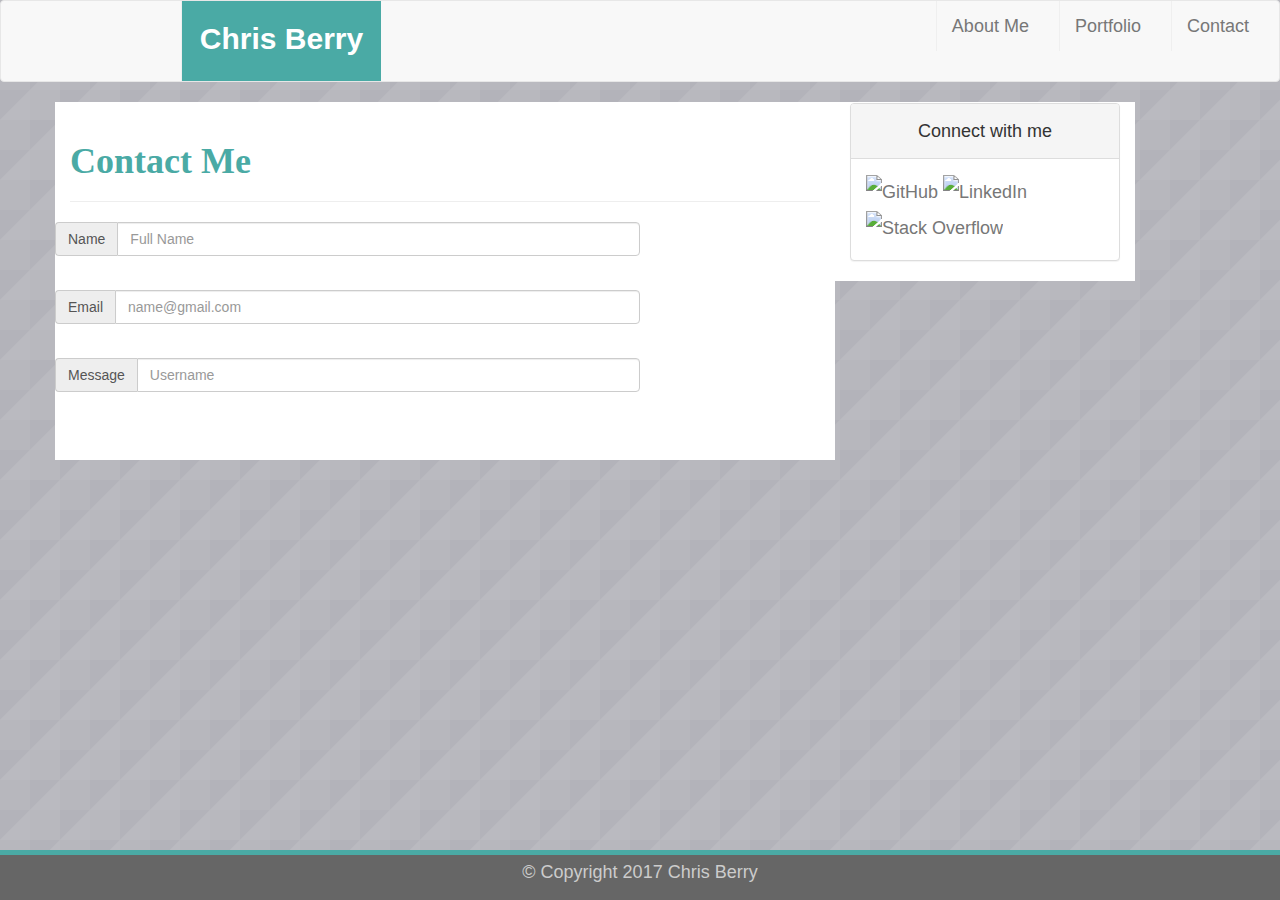
==== contact.html @ b93f1061 "homework week 2" ====
<!DOCTYPE html>
<html>
<head>
	<!-- Latest compiled and minified CSS -->
<link rel="stylesheet" type="text/css" href="css/reset.css">
<link rel="stylesheet" href="https://maxcdn.bootstrapcdn.com/bootstrap/3.3.7/css/bootstrap.min.css" integrity="sha384-BVYiiSIFeK1dGmJRAkycuHAHRg32OmUcww7on3RYdg4Va+PmSTsz/K68vbdEjh4u" crossorigin="anonymous">
<link rel="stylesheet" type='text/css' href='css/style.css'>
	<title>Chris Berry</title>
</head>
<body>

<nav class="navbar navbar-default">
  <div class="container-fluid">
    <!-- Brand and toggle get grouped for better mobile display -->
    <div class="navbar-header">
      <button type="button" class="navbar-toggle collapsed" data-toggle="collapse" data-target="#bs-example-navbar-collapse-1" aria-expanded="false">
        <span class="sr-only">Toggle navigation</span>
        <span class="icon-bar"></span>
        <span class="icon-bar"></span>
        <span class="icon-bar"></span>
      </button>
 
      
    </div>

    <!-- Collect the nav links, forms, and other content for toggling -->
    <div class="collapse navbar-collapse" id="bs-example-navbar-collapse-1">
     <a class="navbar-brand" href="#">Chris Berry</a>
      <ul class="nav navbar-nav navbar-right">
        <li><a href="index.html">About Me</a></li>
   		<li><a href="portfolio.html">Portfolio</a></li>
   		<li><a href="contact.html">Contact</a></li>
      </ul>
    </div><!-- /.navbar-collapse -->
  
  </div><!-- /.container-fluid -->
</nav>
<div class='container'>
	<div class='row'>
		<div class="col-lg-8 col-md-8">
			<div class="page-header">
  				<h1>Contact Me</h1>
  			</div>	
				<div class="row">
					  
					<div class='col-sm-9'>
					    <div class="input-group">
					    		
							 <span class="input-group-addon" id="basic-addon1">Name</span>
							 <input type="text" class="form-control" placeholder="Full Name" aria-describedby="basic-addon1">
						</div>
						<br>
						<div class="input-group">
								
							  <span class="input-group-addon" id="basic-addon1">Email</span>
							  <input type="text" class="form-control" placeholder="name@gmail.com" aria-describedby="basic-addon1">
						</div>
						<br>
						<div class="input-group">

							  <span class="input-group-addon" id="basic-addon1">Message</span>
							  <input type="text" class="form-control" placeholder="Username" aria-describedby="basic-addon1" height='200px'>
						</div>
						<br>
						<br>

					</div>
				</div>
			
		</div>
	<div class='col-sm-4'>
	
	</div>
	
	<div class='col-sm-4'>
		<div class="panel panel-default">
  			<div class="panel-heading">Connect with me</div>
  				<div class="panel-body">
    				<img src='images/github-logo.PNG' class='social-box' alt='GitHub' width='65' height='65'>
					<img src='images/linkedin.JPG' class='social-box' alt='LinkedIn' width='65' height='65'>
					<img src='images/stack-overflow-logo.JPG' class='social-box' alt='Stack Overflow' width='65' height='65'>
  				</div>
			</div>
		

		</div>	
	</div>

</div>	
	<div class="footer navbar-fixed-bottom">
		&copy; Copyright 2017 Chris Berry
	</div>	
</body>
</html>
---- css/style.css ----
/*Navigation Bar*/

.navbar>.container-fluid .navbar-brand {
    margin-left: 150px;
    background-color: #4aaaa5;
    height: 80px;
    width: 200px;
    color: white;
    text-align: center;
    line-height: 45px;
	font-weight: 700;
	font-size: 30px;
	text-decoration: none;
}

nav a{
	color: #999;
	text-decoration: none;
	margin-left: 15px;
	display: inline-block;
	border-left: 1px solid #efefef;
	padding-left: 15px;
	line-height: 45px;


}




/*Body*/


body{
	background-image: url("../images/triangular.png");
	background-repeat: 20px;
	font-size: 18px;
	line-height: 34px;
	font-family: 'Arial', 'Helvetica', sans-serif;
	color: #777;
	}

h1, h2, h3{
font-family: 'Georgia', Times, TImes New Roman, serif;
font-weight: 700;
color: #4aaaa5;
}


h2, h3{
font-size: 15px;
text-align: center;
}

div.col-sm-8{
	padding: 20px;

}

div.col-sm-4{
	width: 300px;

}

.col-lg-1, .col-lg-10, .col-lg-11, .col-lg-12, .col-lg-2, .col-lg-3, .col-lg-4, .col-lg-5, .col-lg-6, .col-lg-7, .col-lg-8, .col-lg-9, .col-md-1, .col-md-10, .col-md-11, .col-md-12, .col-md-2, .col-md-3, .col-md-4, .col-md-5, .col-md-6, .col-md-7, .col-md-8, .col-md-9, .col-sm-1, .col-sm-10, .col-sm-11, .col-sm-12, .col-sm-2, .col-sm-3, .col-sm-4, .col-sm-5, .col-sm-6, .col-sm-7, .col-sm-8, .col-sm-9, .col-xs-1, .col-xs-10, .col-xs-11, .col-xs-12, .col-xs-2, .col-xs-3, .col-xs-4, .col-xs-5, .col-xs-6, .col-xs-7, .col-xs-8, .col-xs-9{
background-color: #fff;
}


div.panel-heading{
	text-align: center;
}

img.thumbnail{
	margin: 0;


}

div.col-sm-9{
	padding:0;
}

/*Portfolio*/

a.thumbnail{
	
	overflow: auto;
	position: relative;
	margin: 20px 10px 20px 20px ;
	padding: 10px;
	
	
}
h3{
	border-bottom: 0;
	background: #4aaaa5;
	color: #fff;
	text-align: center;
	position: relative;
	bottom: 80px;
	padding: 15px;
	width: 100%;
	line-height: 15px;
	margin-bottom: 0;
	font-weight: 300;
	clear: both;
}





	



/*Footer*/

.navbar-fixed-bottom {
    bottom: 0;
    margin-bottom: 0;
    border-top: solid 5px #4aaaa5;
    background: #666;
    height: 50px;
    text-align: center;
    color: #ccc;
    clear: both;
}


/*===================================================================================================*/
/*---------------Media Queries-----------------------*/

/*======================================================================================================*/


/* Large desktops and laptops */
@media (min-width: 1200px) {

}

/* Landscape tablets and medium desktops */
@media (min-width: 992px) and (max-width: 1199px) {

.navbar>.container-fluid .navbar-brand {
    margin-left: 100px;
    background-color: #4aaaa5;
    height: 60px;
    width: 175px;
    color: white;
    text-align: center;
    line-height: 45px;
	font-weight: 700;
	font-size: 24px;
	text-decoration: none;
}

/* Portrait tablets and small desktops */
@media (min-width: 768px) and (max-width: 991px) {

}

}

/* Landscape phones and portrait tablets */
@media (max-width: 767px) {

}

/* Portrait phones and smaller */
@media (max-width: 480px) {

}
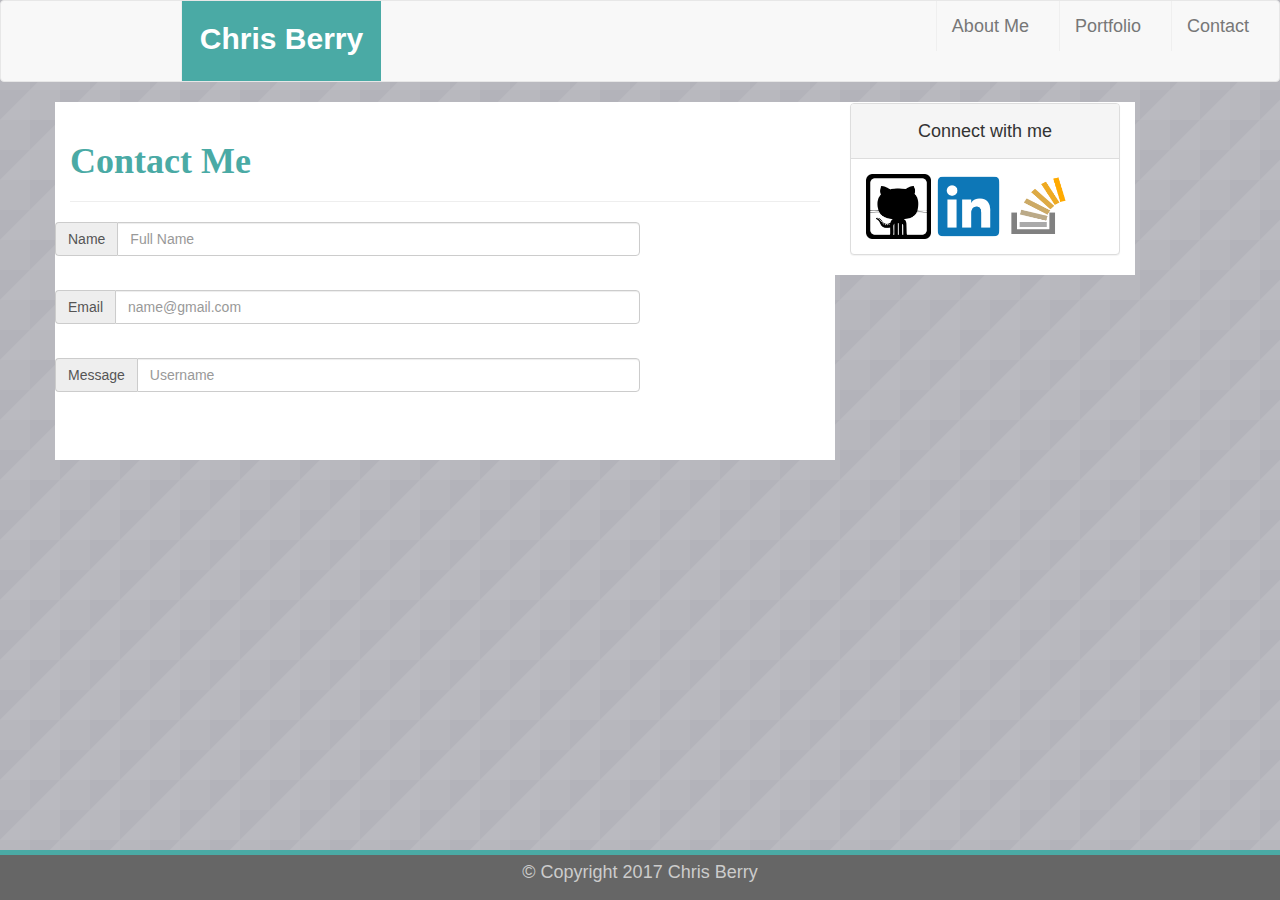
==== commit 1459de30: "fix social images" ====
--- a/contact.html
+++ b/contact.html
@@ -71,14 +71,14 @@
 	<div class='col-sm-4'>
 	
 	</div>
-	
+
 	<div class='col-sm-4'>
 		<div class="panel panel-default">
   			<div class="panel-heading">Connect with me</div>
   				<div class="panel-body">
-    				<img src='images/github-logo.PNG' class='social-box' alt='GitHub' width='65' height='65'>
-					<img src='images/linkedin.JPG' class='social-box' alt='LinkedIn' width='65' height='65'>
-					<img src='images/stack-overflow-logo.JPG' class='social-box' alt='Stack Overflow' width='65' height='65'>
+    				<img src='images/github-logo.png' class='social-box' alt='GitHub' width='65' height='65'>
+					<img src='images/linkedin.jpg' class='social-box' alt='LinkedIn' width='65' height='65'>
+					<img src='images/stack-overflow-logo.jpg' class='social-box' alt='Stack Overflow' width='65' height='65'>
   				</div>
 			</div>
 		
